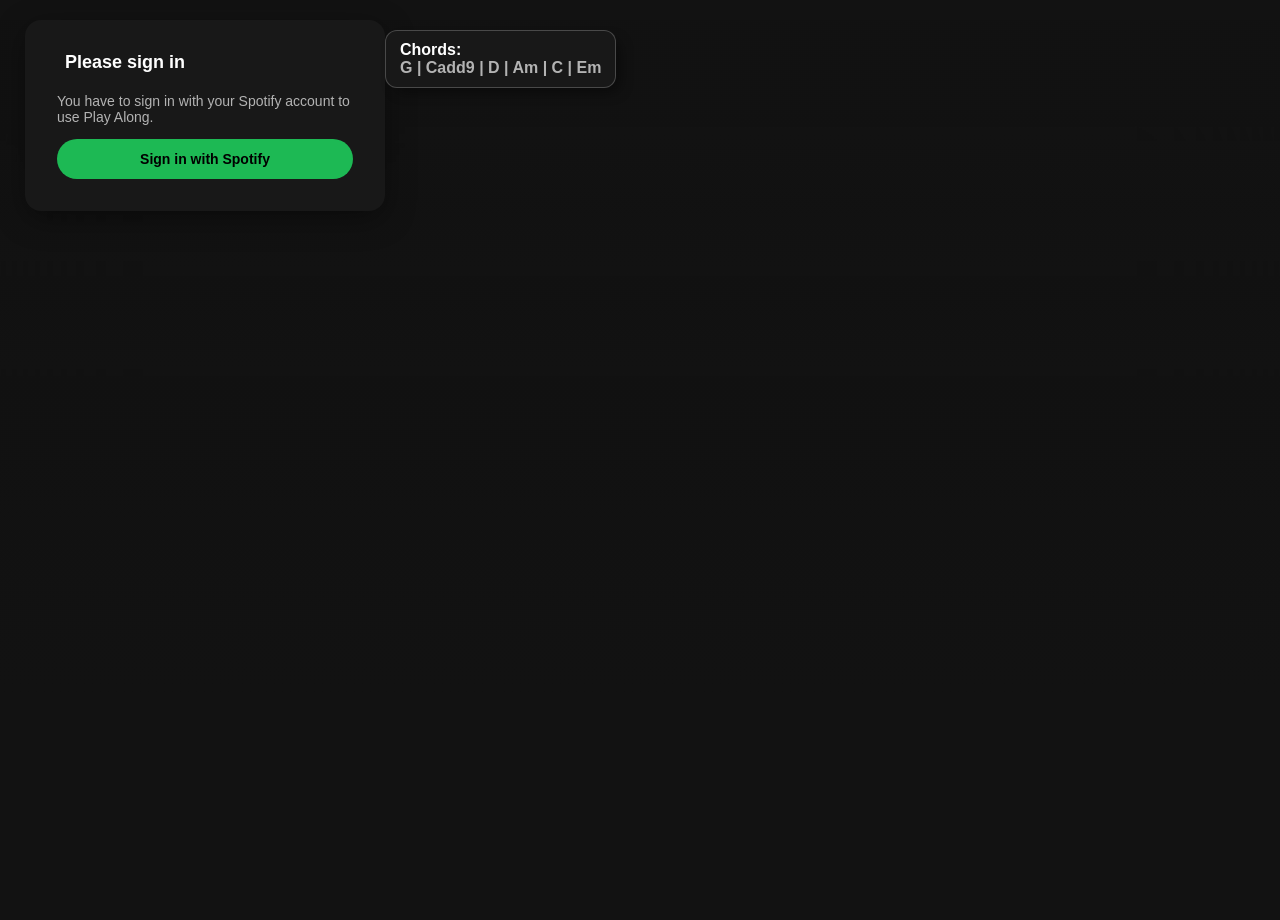
==== index.html @ 78ae7ac8 "Rename play-along.html to index.html" ====
<!DOCTYPE html>
<html lang="de">
<head>
    <meta charset="UTF-8">
    <title>Spotify – Jetzt läuft</title>
    <style>
        :root {
            --spotify-green: #1DB954;
            --bg: #121212;
            --card: #181818;
            --text: #ffffff;
            --text-dim: #b3b3b3;
        }

        * {
            box-sizing: border-box;
        }

        body {
            margin: 0;
            background: var(--bg);
            font-family: -apple-system, BlinkMacSystemFont, "Segoe UI", Roboto, sans-serif;
            color: var(--text);
            background-size: cover;
            background-repeat: no-repeat;
            background-position: center;
        }

        .siteContent {
            min-height: 100vh;
            display: flex;
            align-items: start;
            justify-content: left;
            margin-top: 20px;
            margin-left: 25px;
        }

        .card {
            background: var(--card);
            border-radius: 16px;
            padding: 32px;
            width: 360px;
            box-shadow: 0 8px 30px rgba(0,0,0,0.4);
        }

        h1 {
            font-size: 18px;
            margin: 0 0 20px;
            display: flex;
            align-items: center;
            gap: 8px;
        }

        button {
            background: var(--spotify-green);
            color: #000;
            border: none;
            font-weight: 700;
            padding: 12px 24px;
            border-radius: 999px;
            cursor: pointer;
            font-size: 14px;
            width: 100%;
            transition: ease-in-out 0.2s;
        }

            button:hover {
                filter: brightness(1.08);
            }

        .now-playing {
            display: none;
        }

            .now-playing.active {
                display: block;
            }

        .track-row {
            display: flex;
            gap: 10px;
            align-items: center;
            margin-bottom: 0px;
        }

            .track-row img {
                width: 40px;
                height: 40px;
                border-radius: 6px;
                object-fit: cover;
                background: #333;
            }

        .track-name {
            font-weight: 700;
            font-size: 15px;
            margin: 0 0 2px;
        }

        .track-artist {
            color: var(--text-dim);
            font-size: 13px;
            margin: 0;
        }

        .progress-track {
            background: #404040;
            height: 4px;
            border-radius: 2px;
            overflow: hidden;
            margin-top: 11px;
        }

        .progress-fill {
            background: var(--spotify-green);
            height: 100%;
            width: 0%;
            transition: width 0.9s linear;
        }

        .time-row {
            display: flex;
            font-size: 11px;
            color: var(--text-dim);
        }

        .track-id {
            margin-top: 16px;
            font-size: 11px;
            color: var(--text-dim);
            word-break: break-all;
            border-top: 1px solid #2a2a2a;
            padding-top: 12px;
        }

        .empty-state {
            color: var(--text-dim);
            font-size: 14px;
        }

        .logout-btn {
            background: transparent;
            color: var(--text-dim);
            border: 1px solid #404040;
            font-weight: 600;
            padding: 8px 16px;
            border-radius: 999px;
            cursor: pointer;
            font-size: 12px;
            width: auto;
            margin-top: 0px;
            margin-right: 2px;
            transition: ease-in-out 0.2s;
        }

            .logout-btn:hover {
                color: var(--text);
                border-color: var(--text-dim);
            }

        .playnowBar {
            width: stretch;
            height: 76px;
            background-color: rgba(18, 18, 18, 0.9);
            padding: 10px;
            backdrop-filter: blur(100px);
            border-bottom: solid rgba(220, 220, 220, 0.25) 1px;

            -webkit-box-shadow: 0px 0px 15px 5px rgba(0,0,0,0.4);
            box-shadow: 0px 0px 15px 5px rgba(0,0,0,0.4);
        }

        .flex-content {
            display: flex;
            justify-content: space-between;
            align-items: center;
            width: stretch;
        }

        .background-blur {
            backdrop-filter: blur(80px);
            background: rgba(18, 18, 18, 7.9);
            background: linear-gradient(180deg, rgba(18, 18, 18, 0.9) 0%, rgba(18, 18, 18, 0.9) 10%, rgba(18, 18, 18, 0.85) 20%, rgba(18, 18, 18, 0.95) 40%, rgba(18, 18, 18, 1) 75%);
        }

        .chordBox {
            background-color: var(--card);
            width: stretch;
            margin-top: 10px;
            height: fit-content;
            border: solid rgba(220, 220, 220, 0.25) 1px;
            border-radius: 12px;
            padding: 10px 14px 10px 14px;
            -webkit-box-shadow: 7px 7px 13px -3px rgba(0,0,0,0.45);
            box-shadow: 7px 7px 13px -3px rgba(0,0,0,0.45);
        }

        .ChordBoxTitle {
            width: stretch;
            text-align: center;
        }

        .ChordBoxChorsText {
            font-weight: 300;
            color: var(--text-dim);
        }
    </style>
</head>

<body>
    <div class="background-blur">
        <div id="player-view" class="now-playing">
            <div class="playnowBar">
                <div class="track-row">
                    <img id="album-art" src="" alt="">
                    <div class="flex-content">
                        <div>
                            <p class="track-name" id="track-name">–</p>
                            <p class="track-artist" id="track-artist">–</p>
                        </div>
                        <button class="logout-btn" id="logout-btn">Abmelden</button>
                    </div>
                </div>

                <div class="progress-track">
                    <div class="progress-fill" id="progress-fill"></div>
                </div>
            </div>
        </div>

        <div class="siteContent">
            <div id="login-view">
                <div class="card">
                    <h1><span class="dot"></span> Please sign in</h1>
                    <p class="empty-state">You have to sign in with your Spotify account to use Play Along.</p>
                    <button id="login-btn">Sign in with Spotify</button>
                </div>
            </div>

            <div id="player-view">
                <div class="chordBox">
                    <div ChordBoxTitle>
                        <b>Chords:</b>
                    </div>
                    
                    <div class="ChordBoxChorsText">
                        <b>G | Cadd9 | D | Am | C | Em</b>
                    </div>
                </div>
            </div>
        </div>
    </div>

    <script>
        /* ====== KONFIGURATION – ANPASSEN ====== */
        const CLIENT_ID = "4f8f52747c01479c9f3e1db6ac56aa22";
        const REDIRECT_URI = "https://jomape09.github.io/Play-Along/";
        const SCOPES = "user-read-currently-playing user-read-playback-state";
        /* ======================================= */

        const loginView = document.getElementById("login-view");
        const playerView = document.getElementById("player-view");

        /* --- PKCE Helpers --- */
        function generateRandomString(length) {
            const possible = "ABCDEFGHIJKLMNOPQRSTUVWXYZabcdefghijklmnopqrstuvwxyz0123456789";
            return Array.from(crypto.getRandomValues(new Uint8Array(length)))
                .map((x) => possible[x % possible.length]).join("");
        }

        async function sha256(plain) {
            const data = new TextEncoder().encode(plain);
            return crypto.subtle.digest("SHA-256", data);
        }

        function base64encode(input) {
            return btoa(String.fromCharCode(...new Uint8Array(input)))
                .replace(/=/g, "").replace(/\+/g, "-").replace(/\//g, "_");
        }

        /* --- Login starten --- */
        async function login() {
            const codeVerifier = generateRandomString(64);
            const hashed = await sha256(codeVerifier);
            const codeChallenge = base64encode(hashed);

            localStorage.setItem("sp_code_verifier", codeVerifier);

            const params = new URLSearchParams({
                client_id: CLIENT_ID,
                response_type: "code",
                redirect_uri: REDIRECT_URI,
                scope: SCOPES,
                code_challenge_method: "S256",
                code_challenge: codeChallenge,
            });

            window.location = `https://accounts.spotify.com/authorize?${params.toString()}`;
        }

        /* --- Code gegen Access Token tauschen --- */
        async function exchangeCodeForToken(code) {
            const codeVerifier = localStorage.getItem("sp_code_verifier");

            const params = new URLSearchParams({
                client_id: CLIENT_ID,
                grant_type: "authorization_code",
                code,
                redirect_uri: REDIRECT_URI,
                code_verifier: codeVerifier,
            });

            const res = await fetch("https://accounts.spotify.com/api/token", {
                method: "POST",
                headers: { "Content-Type": "application/x-www-form-urlencoded" },
                body: params,
            });

            if (!res.ok) throw new Error("Token-Austausch fehlgeschlagen");

            const data = await res.json();
            saveTokens(data);
            return data.access_token;
        }

        /* --- Token erneuern --- */
        async function refreshAccessToken() {
            const refreshToken = localStorage.getItem("sp_refresh_token");
            if (!refreshToken) return null;

            const params = new URLSearchParams({
                client_id: CLIENT_ID,
                grant_type: "refresh_token",
                refresh_token: refreshToken,
            });

            const res = await fetch("https://accounts.spotify.com/api/token", {
                method: "POST",
                headers: { "Content-Type": "application/x-www-form-urlencoded" },
                body: params,
            });

            if (!res.ok) return null;
            const data = await res.json();
            saveTokens(data);
            return data.access_token;
        }

        function saveTokens(data) {
            localStorage.setItem("sp_access_token", data.access_token);
            if (data.refresh_token) localStorage.setItem("sp_refresh_token", data.refresh_token);
            localStorage.setItem("sp_expires_at", Date.now() + data.expires_in * 1000);
        }

        async function getValidAccessToken() {
            const expiresAt = Number(localStorage.getItem("sp_expires_at") || 0);
            if (Date.now() > expiresAt - 10000) {
                return await refreshAccessToken();
            }
            return localStorage.getItem("sp_access_token");
        }

        /* --- Currently Playing abrufen --- */
        async function getCurrentlyPlaying() {
            const token = await getValidAccessToken();
            if (!token) return null;

            const res = await fetch("https://api.spotify.com/v1/me/player/currently-playing", {
                headers: { Authorization: `Bearer ${token}` },
            });

            if (res.status === 204 || res.status === 202) return { empty: true };
            if (!res.ok) return null;

            const data = await res.json();
            if (!data || !data.item) return { empty: true };

            return {
                songId: data.item.id,
                name: data.item.name,
                artist: data.item.artists.map((a) => a.name).join(", "),
                albumImage: data.item.album.images[0]?.url || "",
                progressMs: data.progress_ms || 0,
                durationMs: data.item.duration_ms,
                isPlaying: data.is_playing,
            };
        }

        /* --- Anzeige / Fortschritt --- */
        function formatTime(ms) {
            const totalSec = Math.floor(ms / 1000);
            const min = Math.floor(totalSec / 60);
            const sec = String(totalSec % 60).padStart(2, "0");
            return `${min}:${sec}`;
        }

        let localProgress = 0;
        let durationMs = 0;
        let tickTimer = null;

        function renderTrack(track) {
            const body = document.body;

            document.getElementById("track-name").textContent = track.name;
            document.getElementById("track-artist").textContent = track.artist;
            document.getElementById("album-art").src = track.albumImage;
            body.style.backgroundImage = `url('${track.albumImage}')`;
            //document.getElementById("track-id-display").textContent = `Spotify Track ID: ${track.songId}`;
            //document.getElementById("time-total").textContent = formatTime(track.durationMs);

            localProgress = track.progressMs;
            durationMs = track.durationMs;
            updateProgressBar();

            clearInterval(tickTimer);
            if (track.isPlaying) {
                tickTimer = setInterval(() => {
                    localProgress = Math.min(localProgress + 1000, durationMs);
                    updateProgressBar();
                }, 1000);
            }
        }

        function updateProgressBar() {
            const percent = durationMs ? (localProgress / durationMs) * 100 : 0;
            document.getElementById("progress-fill").style.width = `${percent}%`;
            document.getElementById("time-current").textContent = formatTime(localProgress);
        }

        function showEmptyState() {
            clearInterval(tickTimer);
            document.getElementById("track-name").textContent = "Gerade läuft nichts";
            document.getElementById("track-artist").textContent = "";
            document.getElementById("track-id-display").textContent = "";
            document.getElementById("progress-fill").style.width = "0%";
        }

        let pollTimer = null;

        async function pollNowPlaying() {
            const track = await getCurrentlyPlaying();
            if (!track) return; // Token-Problem etc.
            if (track.empty) {
                showEmptyState();
            } else {
                renderTrack(track);
            }
        }

        /* --- Logout --- */
        function logout() {
            clearInterval(tickTimer);
            clearInterval(pollTimer);
            localStorage.removeItem("sp_access_token");
            localStorage.removeItem("sp_refresh_token");
            localStorage.removeItem("sp_expires_at");
            localStorage.removeItem("sp_code_verifier");

            playerView.classList.remove("active");
            loginView.style.display = "block";

            // Anzeige zurücksetzen
            document.getElementById("track-name").textContent = "–";
            document.getElementById("track-artist").textContent = "–";
            document.getElementById("album-art").src = "";
            document.getElementById("track-id-display").textContent = "";
            document.getElementById("progress-fill").style.width = "0%";
            document.getElementById("time-current").textContent = "0:00";
            document.getElementById("time-total").textContent = "0:00";
        }

        /* --- Init --- */
        async function init() {
            const urlParams = new URLSearchParams(window.location.search);
            const code = urlParams.get("code");

            if (code) {
                // Callback von Spotify: Code gegen Token tauschen
                await exchangeCodeForToken(code);
                window.history.replaceState({}, document.title, REDIRECT_URI);
            }

            const token = localStorage.getItem("sp_access_token");
            if (token) {
                loginView.style.display = "none";
                playerView.classList.add("active");
                pollNowPlaying();
                pollTimer = setInterval(pollNowPlaying, 3000); // alle 3s neu synchronisieren
            }
        }

        document.getElementById("login-btn").addEventListener("click", login);
        document.getElementById("logout-btn").addEventListener("click", logout);
        init();
    </script>

</body>
</html>
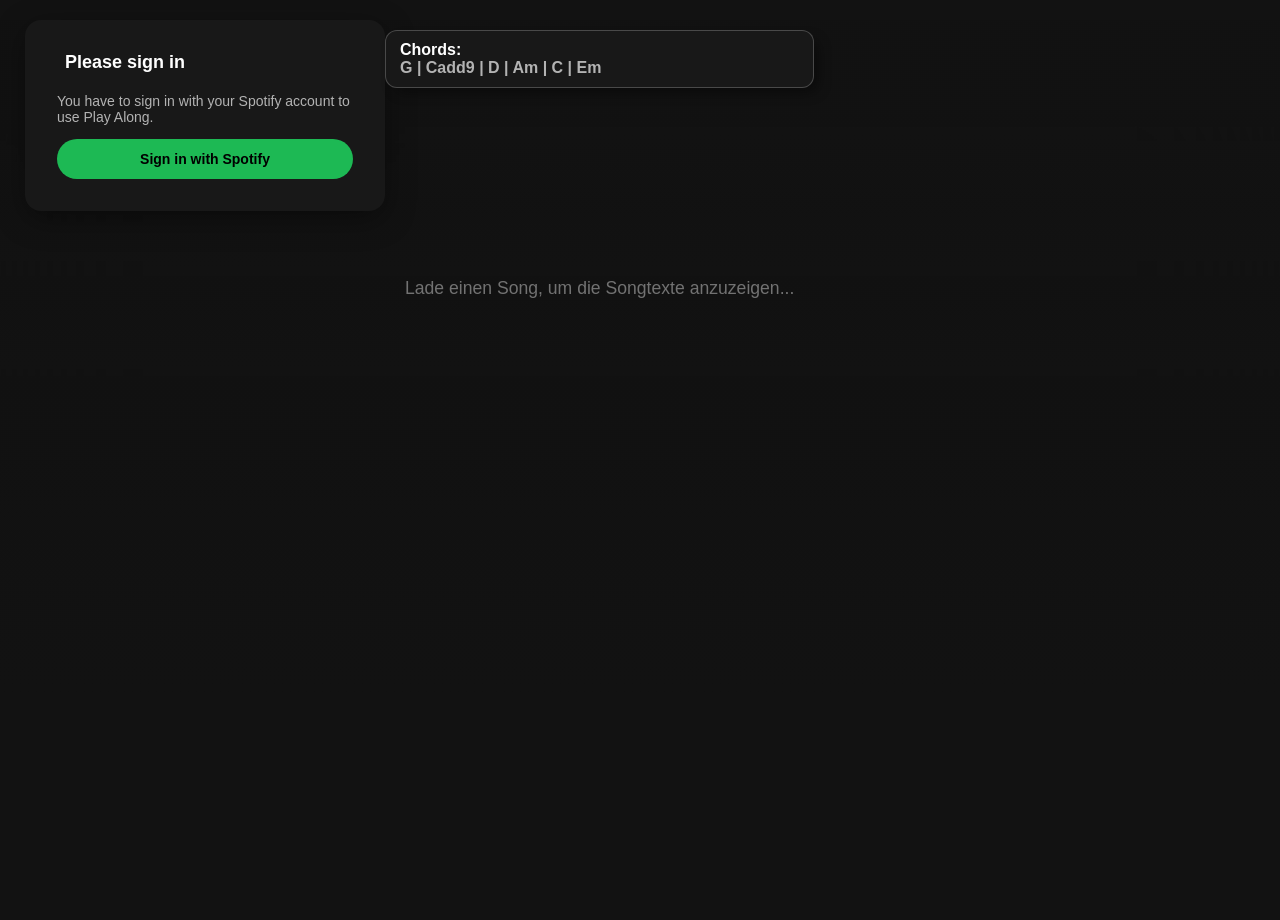
==== commit 2abfaf2f: "Update index.html" ====
--- a/index.html
+++ b/index.html
@@ -2,7 +2,7 @@
 <html lang="de">
 <head>
     <meta charset="UTF-8">
-    <title>Spotify – Jetzt läuft</title>
+    <title>Play Along</title>
     <style>
         :root {
             --spotify-green: #1DB954;
@@ -204,6 +204,47 @@
             font-weight: 300;
             color: var(--text-dim);
         }
+
+        .lyrics-component {
+            width: 100%;
+            max-width: 600px;
+            height: 400px;
+            overflow-y: auto;
+            padding: 40px 20px;
+            border-radius: 12px;
+            box-sizing: border-box;
+            scroll-behavior: smooth;
+            text-align: center;
+            mask-image: linear-gradient(to bottom, transparent 0%, white 20%, white 80%, transparent 100%);
+            -webkit-mask-image: linear-gradient(to bottom, transparent 0%, white 20%, white 80%, transparent 100%);
+        }
+
+        .lyric-line {
+            padding: 12px 0;
+            font-size: 1.2rem;
+            color: #727272;
+            font-weight: bold;
+            transition: all 0.3s cubic-bezier(0.4, 0, 0.2, 1);
+            transform: scale(0.95);
+            opacity: 0.6;
+        }
+
+            .lyric-line.active {
+                color: #ffffff;
+                font-size: 1.7rem;
+                opacity: 1;
+                transform: scale(1.05);
+            }
+
+        .lyrics-placeholder {
+            color: #727272;
+            padding-top: 150px;
+            font-size: 1.1rem;
+        }
+
+        .lyrics-component::-webkit-scrollbar {
+            width: 0px;
+        }
     </style>
 </head>
 
@@ -215,10 +256,10 @@
                     <img id="album-art" src="" alt="">
                     <div class="flex-content">
                         <div>
-                            <p class="track-name" id="track-name">–</p>
-                            <p class="track-artist" id="track-artist">–</p>
+                            <p class="track-name" id="track-name">�</p>
+                            <p class="track-artist" id="track-artist">�</p>
                         </div>
-                        <button class="logout-btn" id="logout-btn">Abmelden</button>
+                        <button class="logout-btn" id="logout-btn">Sign out</button>
                     </div>
                 </div>
 
@@ -242,17 +283,21 @@
                     <div ChordBoxTitle>
                         <b>Chords:</b>
                     </div>
-                    
+
                     <div class="ChordBoxChorsText">
                         <b>G | Cadd9 | D | Am | C | Em</b>
                     </div>
                 </div>
+
+                <div class="lyrics-component" id="lyricsBox">
+                    <div class="lyrics-placeholder">Lade einen Song, um die Songtexte anzuzeigen...</div>
+                </div>
             </div>
         </div>
     </div>
 
     <script>
-        /* ====== KONFIGURATION – ANPASSEN ====== */
+        /* ====== KONFIGURATION � ANPASSEN ====== */
         const CLIENT_ID = "4f8f52747c01479c9f3e1db6ac56aa22";
         const REDIRECT_URI = "https://jomape09.github.io/Play-Along/";
         const SCOPES = "user-read-currently-playing user-read-playback-state";
@@ -405,12 +450,14 @@
             document.getElementById("track-artist").textContent = track.artist;
             document.getElementById("album-art").src = track.albumImage;
             body.style.backgroundImage = `url('${track.albumImage}')`;
+            loadLyricsBySpotifyId(track.songId);
             //document.getElementById("track-id-display").textContent = `Spotify Track ID: ${track.songId}`;
             //document.getElementById("time-total").textContent = formatTime(track.durationMs);
 
             localProgress = track.progressMs;
             durationMs = track.durationMs;
             updateProgressBar();
+            syncLyricsToTime(track.durationMs / 1000);
 
             clearInterval(tickTimer);
             if (track.isPlaying) {
@@ -429,7 +476,7 @@
 
         function showEmptyState() {
             clearInterval(tickTimer);
-            document.getElementById("track-name").textContent = "Gerade läuft nichts";
+            document.getElementById("track-name").textContent = "Nothing is running right now...";
             document.getElementById("track-artist").textContent = "";
             document.getElementById("track-id-display").textContent = "";
             document.getElementById("progress-fill").style.width = "0%";
@@ -459,9 +506,9 @@
             playerView.classList.remove("active");
             loginView.style.display = "block";
 
-            // Anzeige zurücksetzen
-            document.getElementById("track-name").textContent = "–";
-            document.getElementById("track-artist").textContent = "–";
+            // Anzeige zur�cksetzen
+            document.getElementById("track-name").textContent = "�";
+            document.getElementById("track-artist").textContent = "�";
             document.getElementById("album-art").src = "";
             document.getElementById("track-id-display").textContent = "";
             document.getElementById("progress-fill").style.width = "0%";
@@ -494,5 +541,123 @@
         init();
     </script>
 
+    <script>
+        let parsedLyricLines = [];
+
+        async function loadLyricsBySpotifyId(spotifyTrackId) {
+            const lyricsBox = document.getElementById('lyricsBox');
+            if (!spotifyTrackId) return;
+
+            // Zurücksetzen und Ladezustand anzeigen
+            parsedLyricLines = [];
+            lyricsBox.innerHTML = '<div class="lyrics-placeholder">Lade Songtext...</div>';
+
+            // LRCLIB verlangt oft eine Identifikation im Header, um "Failed to fetch" zu verhindern
+            const requestOptions = {
+                method: 'GET',
+                headers: {
+                    'X-User-Agent': 'SyncedLyricsWebComponent/1.0 (Contact: mail@example.com)'
+                }
+            };
+
+            try {
+                // API-Abfrage starten
+                const response = await fetch(`https://lrclib.net{spotifyTrackId}`, requestOptions);
+
+                if (response.status === 404) {
+                    throw new Error('Für diese Spotify-ID wurden keine Lyrics in der Datenbank gefunden.');
+                }
+
+                if (!response.ok) {
+                    throw new Error(`Server-Fehler: Status ${response.status}`);
+                }
+
+                const data = await response.json();
+
+                if (data.syncedLyrics) {
+                    // LRC-Format parsen
+                    parsedLyricLines = parseLrcFormat(data.syncedLyrics);
+
+                    // HTML-Elemente generieren
+                    lyricsBox.innerHTML = '';
+                    parsedLyricLines.forEach((line, index) => {
+                        const lineDiv = document.createElement('div');
+                        lineDiv.className = 'lyric-line';
+                        lineDiv.id = `lyric-line-${index}`;
+                        lineDiv.innerText = line.text || "🎵";
+                        lyricsBox.appendChild(lineDiv);
+                    });
+                } else {
+                    lyricsBox.innerHTML = '<div class="lyrics-placeholder">Für diesen Song existieren nur un-synchronisierte Texte.</div>';
+                }
+            } catch (error) {
+                // Detaillierte Fehlerausgabe für dich im Browser
+                console.error("API Fehler:", error);
+
+                if (error.message.includes('Failed to fetch')) {
+                    lyricsBox.innerHTML = `
+                <div class="lyrics-placeholder" style="color: #ff9900; padding: 20px;">
+                    <strong>Netzwerk-Blockade (Failed to fetch)</strong><br><br>
+                    <small>Falls du die HTML-Datei lokal per Doppelklick geöffnet hast, blockiert dein Browser den Request.</small><br><br>
+                    <span style="font-size:0.9rem; color:#aaa;">Lösung: Nutze eine Live-Server-Extension (z.B. in VS Code) oder lade die Datei auf einen Server hoch.</span>
+                </div>`;
+                } else {
+                    lyricsBox.innerHTML = `<div class="lyrics-placeholder" style="color: #ff4444;">${error.message}</div>`;
+                }
+            }
+        }
+
+        function syncLyricsToTime(currentSeconds) {
+            if (parsedLyricLines.length === 0) return;
+
+            let activeIndex = -1;
+
+            for (let i = 0; i < parsedLyricLines.length; i++) {
+                if (currentSeconds >= parsedLyricLines[i].time) {
+                    activeIndex = i;
+                } else {
+                    break;
+                }
+            }
+
+            const allLines = document.querySelectorAll('.lyric-line');
+            allLines.forEach(line => line.classList.remove('active'));
+
+            if (activeIndex !== -1) {
+                const activeLine = document.getElementById(`lyric-line-${activeIndex}`);
+                if (activeLine) {
+                    activeLine.classList.add('active');
+
+                    const lyricsBox = document.getElementById('lyricsBox');
+                    lyricsBox.scrollTop = activeLine.offsetTop - lyricsBox.offsetTop - (lyricsBox.clientHeight / 2) + (activeLine.clientHeight / 2);
+                }
+            }
+        }
+
+        // Interne Hilfsfunktion zum Parsen der Zeitstempel
+        function parseLrcFormat(lrcText) {
+            const lines = lrcText.split('\n');
+            const timeRegex = /\[(\d+):(\d+)\.(\d+)\]/;
+            const result = [];
+
+            lines.forEach(line => {
+                const match = timeRegex.exec(line);
+                if (match) {
+                    const minutes = parseInt(match[1]);
+                    const seconds = parseInt(match[2]);
+                    const milliseconds = parseInt(match[3]);
+
+                    const totalSeconds = (minutes * 60) + seconds + (milliseconds / 100);
+                    const text = line.replace(timeRegex, '').trim();
+
+                    if (text || result.length > 0) {
+                        result.push({ time: totalSeconds, text: text });
+                    }
+                }
+            });
+            return result;
+        }
+    </script>
+
 </body>
 </html>
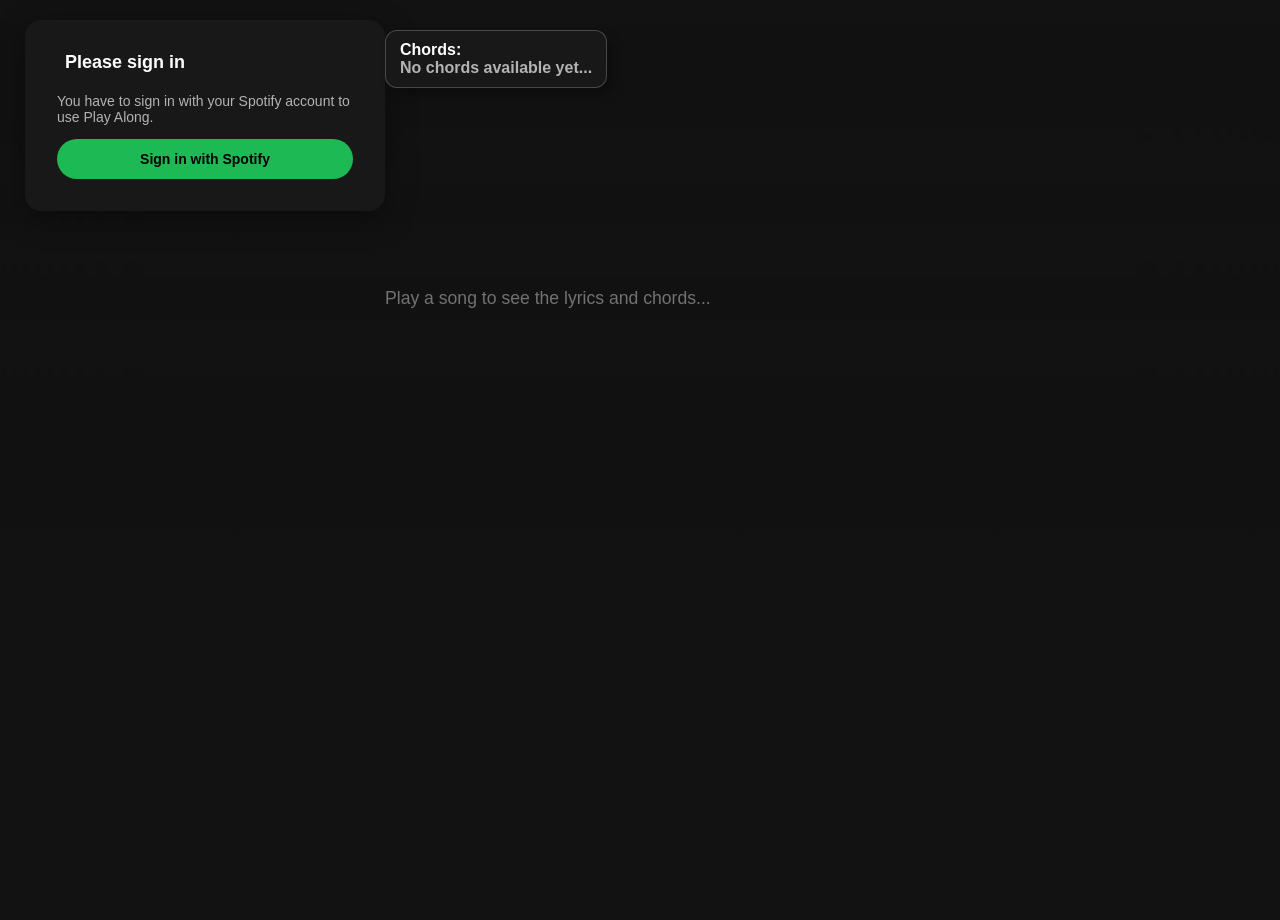
==== commit 5819b8d4: "Update index.html Showing lyrics now, Design changes" ====
--- a/index.html
+++ b/index.html
@@ -25,6 +25,10 @@
             background-repeat: no-repeat;
             background-position: center;
         }
+
+            body::-webkit-scrollbar {
+                width: 0px;
+            }
 
         .siteContent {
             min-height: 100vh;
@@ -185,7 +189,7 @@
 
         .chordBox {
             background-color: var(--card);
-            width: stretch;
+            width: fit-content;
             margin-top: 10px;
             height: fit-content;
             border: solid rgba(220, 220, 220, 0.25) 1px;
@@ -206,34 +210,35 @@
         }
 
         .lyrics-component {
-            width: 100%;
-            max-width: 600px;
-            height: 400px;
+            width: stretch;
+            height: 500px;
             overflow-y: auto;
-            padding: 40px 20px;
+            padding: 50px 50px 240px 0px;
             border-radius: 12px;
             box-sizing: border-box;
             scroll-behavior: smooth;
-            text-align: center;
+            transition: 1s;
+            text-align: left;
             mask-image: linear-gradient(to bottom, transparent 0%, white 20%, white 80%, transparent 100%);
             -webkit-mask-image: linear-gradient(to bottom, transparent 0%, white 20%, white 80%, transparent 100%);
         }
 
         .lyric-line {
-            padding: 12px 0;
-            font-size: 1.2rem;
+            padding-top: 16px;
+            text-align: left;
+            font-size: 20px;
             color: #727272;
             font-weight: bold;
-            transition: all 0.3s cubic-bezier(0.4, 0, 0.2, 1);
+            transition: all 0.5s ease-in-out;
             transform: scale(0.95);
             opacity: 0.6;
+            margin: 0px;
         }
 
             .lyric-line.active {
                 color: #ffffff;
-                font-size: 1.7rem;
+                font-size: 26px;
                 opacity: 1;
-                transform: scale(1.05);
             }
 
         .lyrics-placeholder {
@@ -285,12 +290,12 @@
                     </div>
 
                     <div class="ChordBoxChorsText">
-                        <b>G | Cadd9 | D | Am | C | Em</b>
+                        <b>No chords available yet...</b>
                     </div>
                 </div>
 
                 <div class="lyrics-component" id="lyricsBox">
-                    <div class="lyrics-placeholder">Lade einen Song, um die Songtexte anzuzeigen...</div>
+                    <div class="lyrics-placeholder">Play a song to see the lyrics and chords...</div>
                 </div>
             </div>
         </div>
@@ -442,36 +447,42 @@
         let localProgress = 0;
         let durationMs = 0;
         let tickTimer = null;
+        let lastSong = "";
 
         function renderTrack(track) {
             const body = document.body;
-
+            
             document.getElementById("track-name").textContent = track.name;
             document.getElementById("track-artist").textContent = track.artist;
             document.getElementById("album-art").src = track.albumImage;
             body.style.backgroundImage = `url('${track.albumImage}')`;
-            loadLyricsBySpotifyId(track.songId);
             //document.getElementById("track-id-display").textContent = `Spotify Track ID: ${track.songId}`;
-            //document.getElementById("time-total").textContent = formatTime(track.durationMs);
+            
+            if (lastSong != track.songId) {
+                loadLyrics(track.name, track.artist, track.album, track.duration_ms / 1000);
+            }
+
+            lastSong = track.songId;
 
             localProgress = track.progressMs;
             durationMs = track.durationMs;
             updateProgressBar();
-            syncLyricsToTime(track.durationMs / 1000);
-
+            
             clearInterval(tickTimer);
             if (track.isPlaying) {
                 tickTimer = setInterval(() => {
-                    localProgress = Math.min(localProgress + 1000, durationMs);
+                    localProgress = Math.min(localProgress + 50, durationMs);
+                    
                     updateProgressBar();
-                }, 1000);
+                }, 50);
             }
         }
 
         function updateProgressBar() {
             const percent = durationMs ? (localProgress / durationMs) * 100 : 0;
             document.getElementById("progress-fill").style.width = `${percent}%`;
-            document.getElementById("time-current").textContent = formatTime(localProgress);
+            //document.getElementById("time-current").textContent = formatTime(localProgress);
+            updateLyricsTime(localProgress / 1000);
         }
 
         function showEmptyState() {
@@ -542,120 +553,136 @@
     </script>
 
     <script>
-        let parsedLyricLines = [];
-
-        async function loadLyricsBySpotifyId(spotifyTrackId) {
+        // Aktueller Zustand der geladenen Lyrics
+        let currentLyrics = []; // Array aus { time: Sekunden, text: string }
+        let activeLine = -1;
+
+        /**
+         * Lädt synchronisierte Lyrics von lrclib.net und rendert sie in #lyricsBox
+         * @param {string} trackName
+         * @param {string} artistName
+         * @param {string} albumName - optional, verbessert die Trefferquote
+         * @param {number} duration - optional, in Sekunden (verbessert die Trefferquote)
+         */
+        async function loadLyrics(trackName, artistName, albumName = '', duration = null) {
             const lyricsBox = document.getElementById('lyricsBox');
-            if (!spotifyTrackId) return;
-
-            // Zurücksetzen und Ladezustand anzeigen
-            parsedLyricLines = [];
-            lyricsBox.innerHTML = '<div class="lyrics-placeholder">Lade Songtext...</div>';
-
-            // LRCLIB verlangt oft eine Identifikation im Header, um "Failed to fetch" zu verhindern
-            const requestOptions = {
-                method: 'GET',
-                headers: {
-                    'X-User-Agent': 'SyncedLyricsWebComponent/1.0 (Contact: mail@example.com)'
+            lyricsBox.innerHTML = '<div class="lyrics-placeholder">Loading lyrics...</div>';
+            currentLyrics = [];
+            activeLine = -1;
+
+            try {
+                const params = new URLSearchParams({
+                    track_name: trackName,
+                    artist_name: artistName
+                });
+                if (albumName) params.append('album_name', albumName);
+                if (duration) params.append('duration', Math.round(duration));
+
+                const response = await fetch(`https://lrclib.net/api/get?${params.toString()}`);
+
+                if (!response.ok) {
+                    throw new Error(`API-Fehler: ${response.status}`);
                 }
-            };
-
-            try {
-                // API-Abfrage starten
-                const response = await fetch(`https://lrclib.net{spotifyTrackId}`, requestOptions);
-
-                if (response.status === 404) {
-                    throw new Error('Für diese Spotify-ID wurden keine Lyrics in der Datenbank gefunden.');
+
+                const data = await response.json();
+
+                if (!data.syncedLyrics) {
+                    lyricsBox.innerHTML = '<div class="lyrics-placeholder">No lyrics found...</div>';
+                    return;
                 }
 
-                if (!response.ok) {
-                    throw new Error(`Server-Fehler: Status ${response.status}`);
-                }
-
-                const data = await response.json();
-
-                if (data.syncedLyrics) {
-                    // LRC-Format parsen
-                    parsedLyricLines = parseLrcFormat(data.syncedLyrics);
-
-                    // HTML-Elemente generieren
-                    lyricsBox.innerHTML = '';
-                    parsedLyricLines.forEach((line, index) => {
-                        const lineDiv = document.createElement('div');
-                        lineDiv.className = 'lyric-line';
-                        lineDiv.id = `lyric-line-${index}`;
-                        lineDiv.innerText = line.text || "🎵";
-                        lyricsBox.appendChild(lineDiv);
-                    });
-                } else {
-                    lyricsBox.innerHTML = '<div class="lyrics-placeholder">Für diesen Song existieren nur un-synchronisierte Texte.</div>';
-                }
-            } catch (error) {
-                // Detaillierte Fehlerausgabe für dich im Browser
-                console.error("API Fehler:", error);
-
-                if (error.message.includes('Failed to fetch')) {
-                    lyricsBox.innerHTML = `
-                <div class="lyrics-placeholder" style="color: #ff9900; padding: 20px;">
-                    <strong>Netzwerk-Blockade (Failed to fetch)</strong><br><br>
-                    <small>Falls du die HTML-Datei lokal per Doppelklick geöffnet hast, blockiert dein Browser den Request.</small><br><br>
-                    <span style="font-size:0.9rem; color:#aaa;">Lösung: Nutze eine Live-Server-Extension (z.B. in VS Code) oder lade die Datei auf einen Server hoch.</span>
-                </div>`;
-                } else {
-                    lyricsBox.innerHTML = `<div class="lyrics-placeholder" style="color: #ff4444;">${error.message}</div>`;
-                }
-            }
-        }
-
-        function syncLyricsToTime(currentSeconds) {
-            if (parsedLyricLines.length === 0) return;
-
-            let activeIndex = -1;
-
-            for (let i = 0; i < parsedLyricLines.length; i++) {
-                if (currentSeconds >= parsedLyricLines[i].time) {
-                    activeIndex = i;
+                currentLyrics = parseLRC(data.syncedLyrics);
+                renderLyrics();
+
+            } catch (err) {
+                console.error('Fehler beim Laden der Lyrics:', err);
+                lyricsBox.innerHTML = '<div class="lyrics-placeholder">Error corrupted while loading lyrics....</div>';
+            }
+        }
+
+        /**
+         * Parst LRC-Format-Text in ein Array aus { time, text }
+         */
+        function parseLRC(lrcText) {
+            const lines = lrcText.split('\n');
+            const timeRegex = /\[(\d{2}):(\d{2})\.(\d{2,3})\]/;
+            const result = [];
+
+            for (const line of lines) {
+                const match = line.match(timeRegex);
+                if (!match) continue;
+
+                const minutes = parseInt(match[1], 10);
+                const seconds = parseInt(match[2], 10);
+                const millis = parseInt(match[3].padEnd(3, '0'), 10);
+                const time = minutes * 60 + seconds + millis / 1000;
+
+                const text = line.replace(timeRegex, '').trim();
+                result.push({ time, text: text || '♪' });
+            }
+
+            return result.sort((a, b) => a.time - b.time);
+        }
+
+        /**
+         * Rendert alle geladenen Lyrics-Zeilen in die Lyrics-Box
+         */
+        function renderLyrics() {
+            const lyricsBox = document.getElementById('lyricsBox');
+
+            if (currentLyrics.length === 0) {
+                lyricsBox.innerHTML = '<div class="lyrics-placeholder">No lyrics available...</div>';
+                return;
+            }
+
+            lyricsBox.innerHTML = currentLyrics
+                .map((line, index) => `<div class="lyric-line" data-index="${index}">${escapeHtml(line.text)}</div>`)
+                .join('');
+        }
+
+        /**
+         * Aktualisiert die Anzeige basierend auf der aktuellen Wiedergabezeit
+         * @param {number} currentTimeSeconds - aktuelle Position im Song, in Sekunden
+         */
+        function updateLyricsTime(currentTimeSeconds) {
+            if (currentLyrics.length === 0) return;
+
+            // Finde die letzte Zeile, deren Zeitstempel <= aktueller Zeit ist
+            let newActiveLine = -1;
+            for (let i = 0; i < currentLyrics.length; i++) {
+                if (currentLyrics[i].time <= currentTimeSeconds) {
+                    newActiveLine = i;
                 } else {
                     break;
                 }
             }
 
-            const allLines = document.querySelectorAll('.lyric-line');
-            allLines.forEach(line => line.classList.remove('active'));
-
-            if (activeIndex !== -1) {
-                const activeLine = document.getElementById(`lyric-line-${activeIndex}`);
-                if (activeLine) {
-                    activeLine.classList.add('active');
-
-                    const lyricsBox = document.getElementById('lyricsBox');
-                    lyricsBox.scrollTop = activeLine.offsetTop - lyricsBox.offsetTop - (lyricsBox.clientHeight / 2) + (activeLine.clientHeight / 2);
-                }
-            }
-        }
-
-        // Interne Hilfsfunktion zum Parsen der Zeitstempel
-        function parseLrcFormat(lrcText) {
-            const lines = lrcText.split('\n');
-            const timeRegex = /\[(\d+):(\d+)\.(\d+)\]/;
-            const result = [];
-
-            lines.forEach(line => {
-                const match = timeRegex.exec(line);
-                if (match) {
-                    const minutes = parseInt(match[1]);
-                    const seconds = parseInt(match[2]);
-                    const milliseconds = parseInt(match[3]);
-
-                    const totalSeconds = (minutes * 60) + seconds + (milliseconds / 100);
-                    const text = line.replace(timeRegex, '').trim();
-
-                    if (text || result.length > 0) {
-                        result.push({ time: totalSeconds, text: text });
-                    }
-                }
-            });
-            return result;
+            if (newActiveLine === activeLine) return; // keine Änderung nötig
+
+            const lyricsBox = document.getElementById('lyricsBox');
+            const lines = lyricsBox.querySelectorAll('.lyric-line');
+
+            // alte aktive Zeile deaktivieren
+            if (activeLine >= 0 && lines[activeLine]) {
+                lines[activeLine].classList.remove('active');
+            }
+
+            // neue aktive Zeile aktivieren
+            if (newActiveLine >= 0 && lines[newActiveLine]) {
+                lines[newActiveLine].classList.add('active');
+                lines[newActiveLine].scrollIntoView({ behavior: 'smooth', block: 'center' });
+            }
+
+            activeLine = newActiveLine;
+        }
+
+        /**
+         * Escaped HTML-Sonderzeichen, um XSS aus Lyrics-Text zu verhindern
+         */
+        function escapeHtml(str) {
+            const div = document.createElement('div');
+            div.textContent = str;
+            return div.innerHTML;
         }
     </script>
 
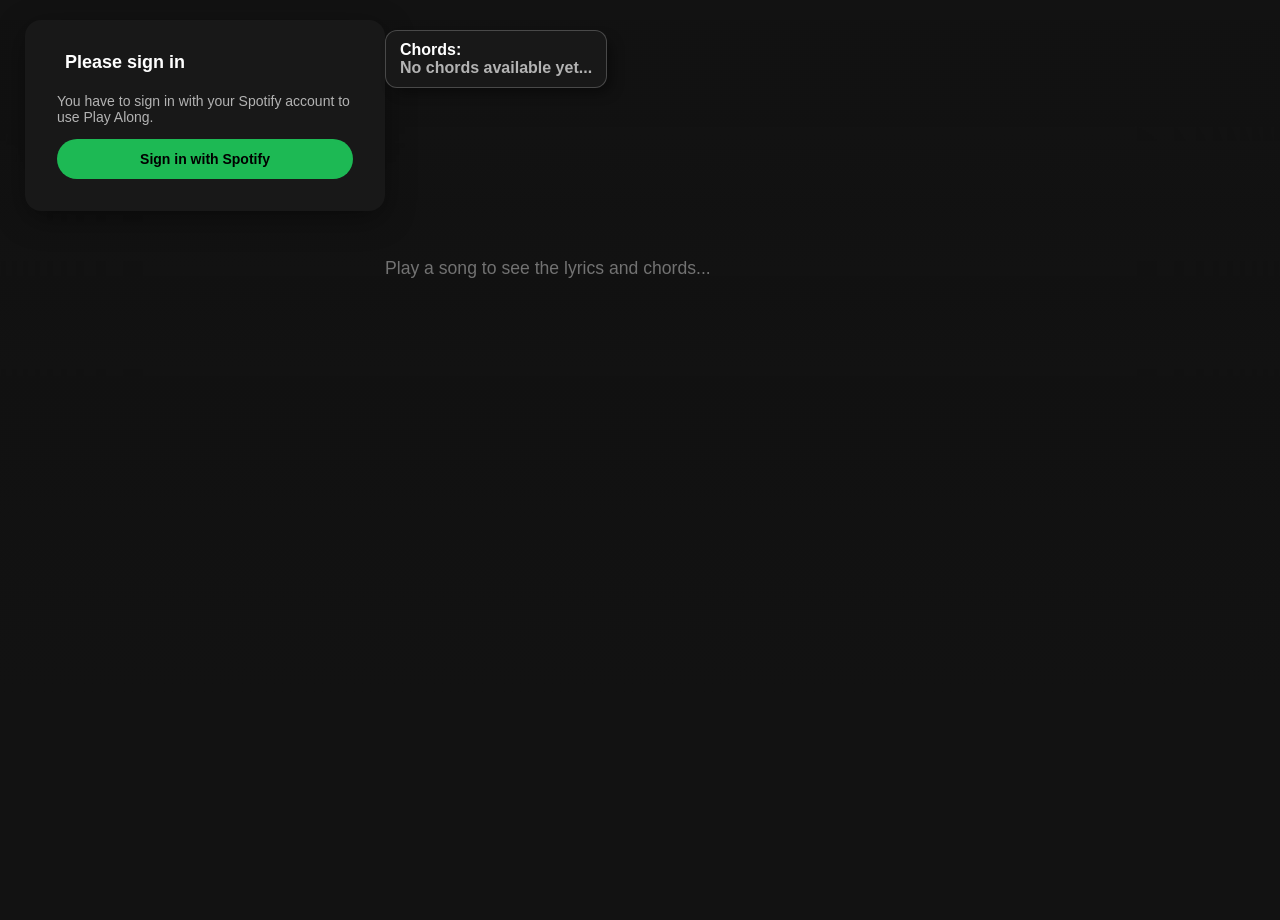
==== commit 6a0595c5: "Update index.html Design changes" ====
--- a/index.html
+++ b/index.html
@@ -213,7 +213,7 @@
             width: stretch;
             height: 500px;
             overflow-y: auto;
-            padding: 50px 50px 240px 0px;
+            padding: 20px 50px 240px 0px;
             border-radius: 12px;
             box-sizing: border-box;
             scroll-behavior: smooth;
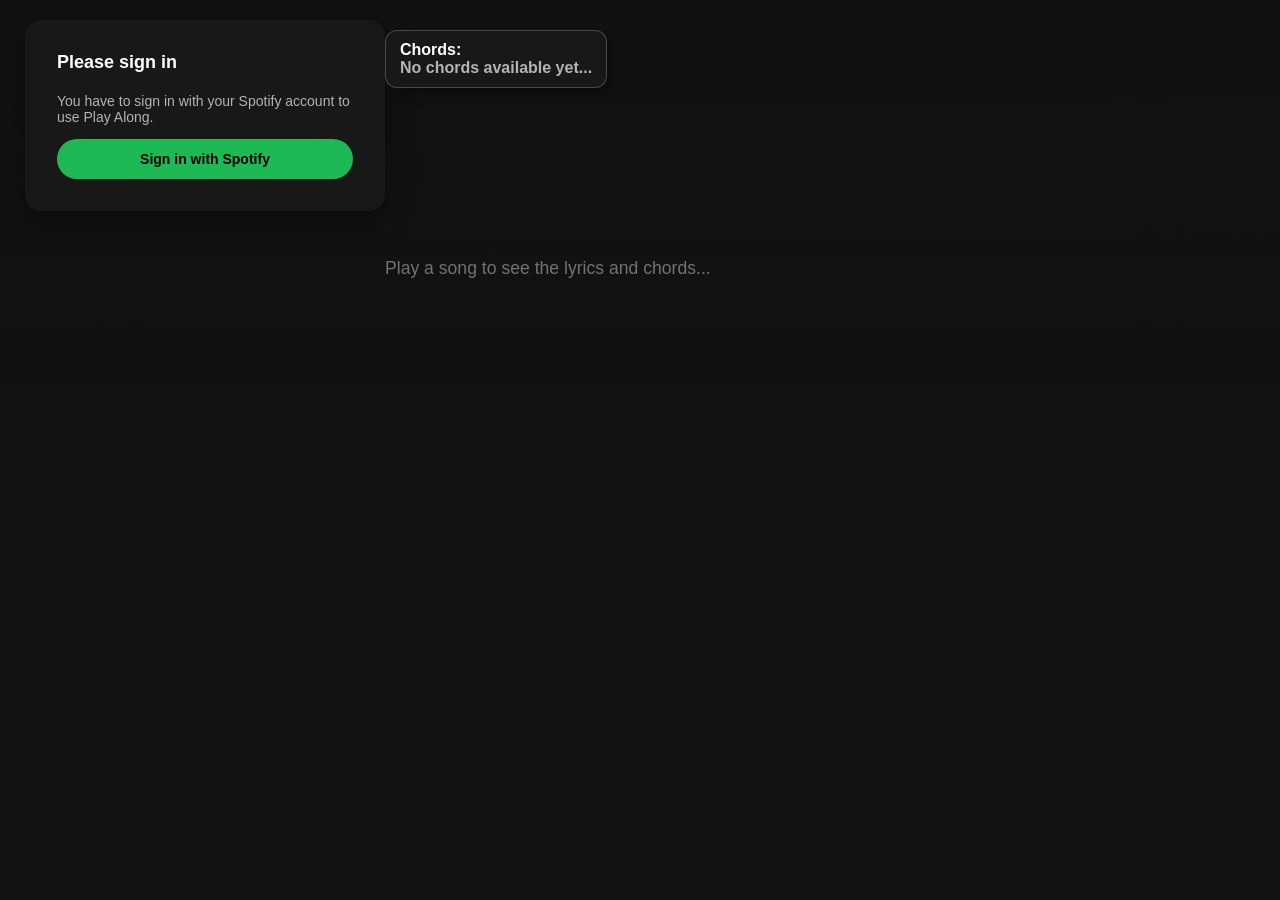
==== commit 064f8f90: "Update index.html Added responsive css" ====
--- a/index.html
+++ b/index.html
@@ -2,255 +2,11 @@
 <html lang="de">
 <head>
     <meta charset="UTF-8">
+    <meta name="viewport" content="width=device-width, initial-scale=1.0">
+
     <title>Play Along</title>
-    <style>
-        :root {
-            --spotify-green: #1DB954;
-            --bg: #121212;
-            --card: #181818;
-            --text: #ffffff;
-            --text-dim: #b3b3b3;
-        }
 
-        * {
-            box-sizing: border-box;
-        }
-
-        body {
-            margin: 0;
-            background: var(--bg);
-            font-family: -apple-system, BlinkMacSystemFont, "Segoe UI", Roboto, sans-serif;
-            color: var(--text);
-            background-size: cover;
-            background-repeat: no-repeat;
-            background-position: center;
-        }
-
-            body::-webkit-scrollbar {
-                width: 0px;
-            }
-
-        .siteContent {
-            min-height: 100vh;
-            display: flex;
-            align-items: start;
-            justify-content: left;
-            margin-top: 20px;
-            margin-left: 25px;
-        }
-
-        .card {
-            background: var(--card);
-            border-radius: 16px;
-            padding: 32px;
-            width: 360px;
-            box-shadow: 0 8px 30px rgba(0,0,0,0.4);
-        }
-
-        h1 {
-            font-size: 18px;
-            margin: 0 0 20px;
-            display: flex;
-            align-items: center;
-            gap: 8px;
-        }
-
-        button {
-            background: var(--spotify-green);
-            color: #000;
-            border: none;
-            font-weight: 700;
-            padding: 12px 24px;
-            border-radius: 999px;
-            cursor: pointer;
-            font-size: 14px;
-            width: 100%;
-            transition: ease-in-out 0.2s;
-        }
-
-            button:hover {
-                filter: brightness(1.08);
-            }
-
-        .now-playing {
-            display: none;
-        }
-
-            .now-playing.active {
-                display: block;
-            }
-
-        .track-row {
-            display: flex;
-            gap: 10px;
-            align-items: center;
-            margin-bottom: 0px;
-        }
-
-            .track-row img {
-                width: 40px;
-                height: 40px;
-                border-radius: 6px;
-                object-fit: cover;
-                background: #333;
-            }
-
-        .track-name {
-            font-weight: 700;
-            font-size: 15px;
-            margin: 0 0 2px;
-        }
-
-        .track-artist {
-            color: var(--text-dim);
-            font-size: 13px;
-            margin: 0;
-        }
-
-        .progress-track {
-            background: #404040;
-            height: 4px;
-            border-radius: 2px;
-            overflow: hidden;
-            margin-top: 11px;
-        }
-
-        .progress-fill {
-            background: var(--spotify-green);
-            height: 100%;
-            width: 0%;
-            transition: width 0.9s linear;
-        }
-
-        .time-row {
-            display: flex;
-            font-size: 11px;
-            color: var(--text-dim);
-        }
-
-        .track-id {
-            margin-top: 16px;
-            font-size: 11px;
-            color: var(--text-dim);
-            word-break: break-all;
-            border-top: 1px solid #2a2a2a;
-            padding-top: 12px;
-        }
-
-        .empty-state {
-            color: var(--text-dim);
-            font-size: 14px;
-        }
-
-        .logout-btn {
-            background: transparent;
-            color: var(--text-dim);
-            border: 1px solid #404040;
-            font-weight: 600;
-            padding: 8px 16px;
-            border-radius: 999px;
-            cursor: pointer;
-            font-size: 12px;
-            width: auto;
-            margin-top: 0px;
-            margin-right: 2px;
-            transition: ease-in-out 0.2s;
-        }
-
-            .logout-btn:hover {
-                color: var(--text);
-                border-color: var(--text-dim);
-            }
-
-        .playnowBar {
-            width: stretch;
-            height: 76px;
-            background-color: rgba(18, 18, 18, 0.9);
-            padding: 10px;
-            backdrop-filter: blur(100px);
-            border-bottom: solid rgba(220, 220, 220, 0.25) 1px;
-
-            -webkit-box-shadow: 0px 0px 15px 5px rgba(0,0,0,0.4);
-            box-shadow: 0px 0px 15px 5px rgba(0,0,0,0.4);
-        }
-
-        .flex-content {
-            display: flex;
-            justify-content: space-between;
-            align-items: center;
-            width: stretch;
-        }
-
-        .background-blur {
-            backdrop-filter: blur(80px);
-            background: rgba(18, 18, 18, 7.9);
-            background: linear-gradient(180deg, rgba(18, 18, 18, 0.9) 0%, rgba(18, 18, 18, 0.9) 10%, rgba(18, 18, 18, 0.85) 20%, rgba(18, 18, 18, 0.95) 40%, rgba(18, 18, 18, 1) 75%);
-        }
-
-        .chordBox {
-            background-color: var(--card);
-            width: fit-content;
-            margin-top: 10px;
-            height: fit-content;
-            border: solid rgba(220, 220, 220, 0.25) 1px;
-            border-radius: 12px;
-            padding: 10px 14px 10px 14px;
-            -webkit-box-shadow: 7px 7px 13px -3px rgba(0,0,0,0.45);
-            box-shadow: 7px 7px 13px -3px rgba(0,0,0,0.45);
-        }
-
-        .ChordBoxTitle {
-            width: stretch;
-            text-align: center;
-        }
-
-        .ChordBoxChorsText {
-            font-weight: 300;
-            color: var(--text-dim);
-        }
-
-        .lyrics-component {
-            width: stretch;
-            height: 500px;
-            overflow-y: auto;
-            padding: 20px 50px 240px 0px;
-            border-radius: 12px;
-            box-sizing: border-box;
-            scroll-behavior: smooth;
-            transition: 1s;
-            text-align: left;
-            mask-image: linear-gradient(to bottom, transparent 0%, white 20%, white 80%, transparent 100%);
-            -webkit-mask-image: linear-gradient(to bottom, transparent 0%, white 20%, white 80%, transparent 100%);
-        }
-
-        .lyric-line {
-            padding-top: 16px;
-            text-align: left;
-            font-size: 20px;
-            color: #727272;
-            font-weight: bold;
-            transition: all 0.5s ease-in-out;
-            transform: scale(0.95);
-            opacity: 0.6;
-            margin: 0px;
-        }
-
-            .lyric-line.active {
-                color: #ffffff;
-                font-size: 26px;
-                opacity: 1;
-            }
-
-        .lyrics-placeholder {
-            color: #727272;
-            padding-top: 150px;
-            font-size: 1.1rem;
-        }
-
-        .lyrics-component::-webkit-scrollbar {
-            width: 0px;
-        }
-    </style>
+    <link href="main.css" rel="stylesheet" />
 </head>
 
 <body>
@@ -277,7 +33,7 @@
         <div class="siteContent">
             <div id="login-view">
                 <div class="card">
-                    <h1><span class="dot"></span> Please sign in</h1>
+                    <h1>Please sign in</h1>
                     <p class="empty-state">You have to sign in with your Spotify account to use Play Along.</p>
                     <button id="login-btn">Sign in with Spotify</button>
                 </div>
@@ -301,390 +57,7 @@
         </div>
     </div>
 
-    <script>
-        /* ====== KONFIGURATION � ANPASSEN ====== */
-        const CLIENT_ID = "4f8f52747c01479c9f3e1db6ac56aa22";
-        const REDIRECT_URI = "https://jomape09.github.io/Play-Along/";
-        const SCOPES = "user-read-currently-playing user-read-playback-state";
-        /* ======================================= */
-
-        const loginView = document.getElementById("login-view");
-        const playerView = document.getElementById("player-view");
-
-        /* --- PKCE Helpers --- */
-        function generateRandomString(length) {
-            const possible = "ABCDEFGHIJKLMNOPQRSTUVWXYZabcdefghijklmnopqrstuvwxyz0123456789";
-            return Array.from(crypto.getRandomValues(new Uint8Array(length)))
-                .map((x) => possible[x % possible.length]).join("");
-        }
-
-        async function sha256(plain) {
-            const data = new TextEncoder().encode(plain);
-            return crypto.subtle.digest("SHA-256", data);
-        }
-
-        function base64encode(input) {
-            return btoa(String.fromCharCode(...new Uint8Array(input)))
-                .replace(/=/g, "").replace(/\+/g, "-").replace(/\//g, "_");
-        }
-
-        /* --- Login starten --- */
-        async function login() {
-            const codeVerifier = generateRandomString(64);
-            const hashed = await sha256(codeVerifier);
-            const codeChallenge = base64encode(hashed);
-
-            localStorage.setItem("sp_code_verifier", codeVerifier);
-
-            const params = new URLSearchParams({
-                client_id: CLIENT_ID,
-                response_type: "code",
-                redirect_uri: REDIRECT_URI,
-                scope: SCOPES,
-                code_challenge_method: "S256",
-                code_challenge: codeChallenge,
-            });
-
-            window.location = `https://accounts.spotify.com/authorize?${params.toString()}`;
-        }
-
-        /* --- Code gegen Access Token tauschen --- */
-        async function exchangeCodeForToken(code) {
-            const codeVerifier = localStorage.getItem("sp_code_verifier");
-
-            const params = new URLSearchParams({
-                client_id: CLIENT_ID,
-                grant_type: "authorization_code",
-                code,
-                redirect_uri: REDIRECT_URI,
-                code_verifier: codeVerifier,
-            });
-
-            const res = await fetch("https://accounts.spotify.com/api/token", {
-                method: "POST",
-                headers: { "Content-Type": "application/x-www-form-urlencoded" },
-                body: params,
-            });
-
-            if (!res.ok) throw new Error("Token-Austausch fehlgeschlagen");
-
-            const data = await res.json();
-            saveTokens(data);
-            return data.access_token;
-        }
-
-        /* --- Token erneuern --- */
-        async function refreshAccessToken() {
-            const refreshToken = localStorage.getItem("sp_refresh_token");
-            if (!refreshToken) return null;
-
-            const params = new URLSearchParams({
-                client_id: CLIENT_ID,
-                grant_type: "refresh_token",
-                refresh_token: refreshToken,
-            });
-
-            const res = await fetch("https://accounts.spotify.com/api/token", {
-                method: "POST",
-                headers: { "Content-Type": "application/x-www-form-urlencoded" },
-                body: params,
-            });
-
-            if (!res.ok) return null;
-            const data = await res.json();
-            saveTokens(data);
-            return data.access_token;
-        }
-
-        function saveTokens(data) {
-            localStorage.setItem("sp_access_token", data.access_token);
-            if (data.refresh_token) localStorage.setItem("sp_refresh_token", data.refresh_token);
-            localStorage.setItem("sp_expires_at", Date.now() + data.expires_in * 1000);
-        }
-
-        async function getValidAccessToken() {
-            const expiresAt = Number(localStorage.getItem("sp_expires_at") || 0);
-            if (Date.now() > expiresAt - 10000) {
-                return await refreshAccessToken();
-            }
-            return localStorage.getItem("sp_access_token");
-        }
-
-        /* --- Currently Playing abrufen --- */
-        async function getCurrentlyPlaying() {
-            const token = await getValidAccessToken();
-            if (!token) return null;
-
-            const res = await fetch("https://api.spotify.com/v1/me/player/currently-playing", {
-                headers: { Authorization: `Bearer ${token}` },
-            });
-
-            if (res.status === 204 || res.status === 202) return { empty: true };
-            if (!res.ok) return null;
-
-            const data = await res.json();
-            if (!data || !data.item) return { empty: true };
-
-            return {
-                songId: data.item.id,
-                name: data.item.name,
-                artist: data.item.artists.map((a) => a.name).join(", "),
-                albumImage: data.item.album.images[0]?.url || "",
-                progressMs: data.progress_ms || 0,
-                durationMs: data.item.duration_ms,
-                isPlaying: data.is_playing,
-            };
-        }
-
-        /* --- Anzeige / Fortschritt --- */
-        function formatTime(ms) {
-            const totalSec = Math.floor(ms / 1000);
-            const min = Math.floor(totalSec / 60);
-            const sec = String(totalSec % 60).padStart(2, "0");
-            return `${min}:${sec}`;
-        }
-
-        let localProgress = 0;
-        let durationMs = 0;
-        let tickTimer = null;
-        let lastSong = "";
-
-        function renderTrack(track) {
-            const body = document.body;
-            
-            document.getElementById("track-name").textContent = track.name;
-            document.getElementById("track-artist").textContent = track.artist;
-            document.getElementById("album-art").src = track.albumImage;
-            body.style.backgroundImage = `url('${track.albumImage}')`;
-            //document.getElementById("track-id-display").textContent = `Spotify Track ID: ${track.songId}`;
-            
-            if (lastSong != track.songId) {
-                loadLyrics(track.name, track.artist, track.album, track.duration_ms / 1000);
-            }
-
-            lastSong = track.songId;
-
-            localProgress = track.progressMs;
-            durationMs = track.durationMs;
-            updateProgressBar();
-            
-            clearInterval(tickTimer);
-            if (track.isPlaying) {
-                tickTimer = setInterval(() => {
-                    localProgress = Math.min(localProgress + 50, durationMs);
-                    
-                    updateProgressBar();
-                }, 50);
-            }
-        }
-
-        function updateProgressBar() {
-            const percent = durationMs ? (localProgress / durationMs) * 100 : 0;
-            document.getElementById("progress-fill").style.width = `${percent}%`;
-            //document.getElementById("time-current").textContent = formatTime(localProgress);
-            updateLyricsTime(localProgress / 1000);
-        }
-
-        function showEmptyState() {
-            clearInterval(tickTimer);
-            document.getElementById("track-name").textContent = "Nothing is running right now...";
-            document.getElementById("track-artist").textContent = "";
-            document.getElementById("track-id-display").textContent = "";
-            document.getElementById("progress-fill").style.width = "0%";
-        }
-
-        let pollTimer = null;
-
-        async function pollNowPlaying() {
-            const track = await getCurrentlyPlaying();
-            if (!track) return; // Token-Problem etc.
-            if (track.empty) {
-                showEmptyState();
-            } else {
-                renderTrack(track);
-            }
-        }
-
-        /* --- Logout --- */
-        function logout() {
-            clearInterval(tickTimer);
-            clearInterval(pollTimer);
-            localStorage.removeItem("sp_access_token");
-            localStorage.removeItem("sp_refresh_token");
-            localStorage.removeItem("sp_expires_at");
-            localStorage.removeItem("sp_code_verifier");
-
-            playerView.classList.remove("active");
-            loginView.style.display = "block";
-
-            // Anzeige zur�cksetzen
-            document.getElementById("track-name").textContent = "�";
-            document.getElementById("track-artist").textContent = "�";
-            document.getElementById("album-art").src = "";
-            document.getElementById("track-id-display").textContent = "";
-            document.getElementById("progress-fill").style.width = "0%";
-            document.getElementById("time-current").textContent = "0:00";
-            document.getElementById("time-total").textContent = "0:00";
-        }
-
-        /* --- Init --- */
-        async function init() {
-            const urlParams = new URLSearchParams(window.location.search);
-            const code = urlParams.get("code");
-
-            if (code) {
-                // Callback von Spotify: Code gegen Token tauschen
-                await exchangeCodeForToken(code);
-                window.history.replaceState({}, document.title, REDIRECT_URI);
-            }
-
-            const token = localStorage.getItem("sp_access_token");
-            if (token) {
-                loginView.style.display = "none";
-                playerView.classList.add("active");
-                pollNowPlaying();
-                pollTimer = setInterval(pollNowPlaying, 3000); // alle 3s neu synchronisieren
-            }
-        }
-
-        document.getElementById("login-btn").addEventListener("click", login);
-        document.getElementById("logout-btn").addEventListener("click", logout);
-        init();
-    </script>
-
-    <script>
-        // Aktueller Zustand der geladenen Lyrics
-        let currentLyrics = []; // Array aus { time: Sekunden, text: string }
-        let activeLine = -1;
-
-        /**
-         * Lädt synchronisierte Lyrics von lrclib.net und rendert sie in #lyricsBox
-         * @param {string} trackName
-         * @param {string} artistName
-         * @param {string} albumName - optional, verbessert die Trefferquote
-         * @param {number} duration - optional, in Sekunden (verbessert die Trefferquote)
-         */
-        async function loadLyrics(trackName, artistName, albumName = '', duration = null) {
-            const lyricsBox = document.getElementById('lyricsBox');
-            lyricsBox.innerHTML = '<div class="lyrics-placeholder">Loading lyrics...</div>';
-            currentLyrics = [];
-            activeLine = -1;
-
-            try {
-                const params = new URLSearchParams({
-                    track_name: trackName,
-                    artist_name: artistName
-                });
-                if (albumName) params.append('album_name', albumName);
-                if (duration) params.append('duration', Math.round(duration));
-
-                const response = await fetch(`https://lrclib.net/api/get?${params.toString()}`);
-
-                if (!response.ok) {
-                    throw new Error(`API-Fehler: ${response.status}`);
-                }
-
-                const data = await response.json();
-
-                if (!data.syncedLyrics) {
-                    lyricsBox.innerHTML = '<div class="lyrics-placeholder">No lyrics found...</div>';
-                    return;
-                }
-
-                currentLyrics = parseLRC(data.syncedLyrics);
-                renderLyrics();
-
-            } catch (err) {
-                console.error('Fehler beim Laden der Lyrics:', err);
-                lyricsBox.innerHTML = '<div class="lyrics-placeholder">Error corrupted while loading lyrics....</div>';
-            }
-        }
-
-        /**
-         * Parst LRC-Format-Text in ein Array aus { time, text }
-         */
-        function parseLRC(lrcText) {
-            const lines = lrcText.split('\n');
-            const timeRegex = /\[(\d{2}):(\d{2})\.(\d{2,3})\]/;
-            const result = [];
-
-            for (const line of lines) {
-                const match = line.match(timeRegex);
-                if (!match) continue;
-
-                const minutes = parseInt(match[1], 10);
-                const seconds = parseInt(match[2], 10);
-                const millis = parseInt(match[3].padEnd(3, '0'), 10);
-                const time = minutes * 60 + seconds + millis / 1000;
-
-                const text = line.replace(timeRegex, '').trim();
-                result.push({ time, text: text || '♪' });
-            }
-
-            return result.sort((a, b) => a.time - b.time);
-        }
-
-        /**
-         * Rendert alle geladenen Lyrics-Zeilen in die Lyrics-Box
-         */
-        function renderLyrics() {
-            const lyricsBox = document.getElementById('lyricsBox');
-
-            if (currentLyrics.length === 0) {
-                lyricsBox.innerHTML = '<div class="lyrics-placeholder">No lyrics available...</div>';
-                return;
-            }
-
-            lyricsBox.innerHTML = currentLyrics
-                .map((line, index) => `<div class="lyric-line" data-index="${index}">${escapeHtml(line.text)}</div>`)
-                .join('');
-        }
-
-        /**
-         * Aktualisiert die Anzeige basierend auf der aktuellen Wiedergabezeit
-         * @param {number} currentTimeSeconds - aktuelle Position im Song, in Sekunden
-         */
-        function updateLyricsTime(currentTimeSeconds) {
-            if (currentLyrics.length === 0) return;
-
-            // Finde die letzte Zeile, deren Zeitstempel <= aktueller Zeit ist
-            let newActiveLine = -1;
-            for (let i = 0; i < currentLyrics.length; i++) {
-                if (currentLyrics[i].time <= currentTimeSeconds) {
-                    newActiveLine = i;
-                } else {
-                    break;
-                }
-            }
-
-            if (newActiveLine === activeLine) return; // keine Änderung nötig
-
-            const lyricsBox = document.getElementById('lyricsBox');
-            const lines = lyricsBox.querySelectorAll('.lyric-line');
-
-            // alte aktive Zeile deaktivieren
-            if (activeLine >= 0 && lines[activeLine]) {
-                lines[activeLine].classList.remove('active');
-            }
-
-            // neue aktive Zeile aktivieren
-            if (newActiveLine >= 0 && lines[newActiveLine]) {
-                lines[newActiveLine].classList.add('active');
-                lines[newActiveLine].scrollIntoView({ behavior: 'smooth', block: 'center' });
-            }
-
-            activeLine = newActiveLine;
-        }
-
-        /**
-         * Escaped HTML-Sonderzeichen, um XSS aus Lyrics-Text zu verhindern
-         */
-        function escapeHtml(str) {
-            const div = document.createElement('div');
-            div.textContent = str;
-            return div.innerHTML;
-        }
-    </script>
-
+    <script src="handle-spotify.js"></script>
+    <script src="handle-lyrics.js"></script>
 </body>
 </html>
--- a/main.css
+++ b/main.css
@@ -0,0 +1,311 @@
+:root {
+    --spotify-green: #1DB954;
+    --bg: #121212;
+    --card: #181818;
+    --text: #ffffff;
+    --text-dim: #b3b3b3;
+}
+
+* {
+    box-sizing: border-box;
+}
+
+body {
+    margin: 0;
+    background: var(--bg);
+    font-family: -apple-system, BlinkMacSystemFont, "Segoe UI", Roboto, sans-serif;
+    color: var(--text);
+    background-size: cover;
+    background-repeat: no-repeat;
+    background-position: center;
+}
+
+    body::-webkit-scrollbar {
+        width: 0px;
+    }
+
+.siteContent {
+    height: calc(100vh - 76px);
+    display: flex;
+    align-items: start;
+    justify-content: left;
+    margin-top: 0;
+    margin-left: 25px;
+    margin-right: 25px;
+    padding-top: 20px;
+}
+
+.card {
+    background: var(--card);
+    border-radius: 16px;
+    padding: 32px;
+    width: 360px;
+    box-shadow: 0 8px 30px rgba(0,0,0,0.4);
+}
+
+h1 {
+    font-size: 18px;
+    margin: 0 0 20px;
+    display: flex;
+    align-items: center;
+    gap: 8px;
+}
+
+button {
+    background: var(--spotify-green);
+    color: #000;
+    border: none;
+    font-weight: 700;
+    padding: 12px 24px;
+    border-radius: 999px;
+    cursor: pointer;
+    font-size: 14px;
+    width: 100%;
+    transition: ease-in-out 0.2s;
+}
+
+    button:hover {
+        filter: brightness(1.08);
+    }
+
+.now-playing {
+    display: none;
+}
+
+    .now-playing.active {
+        display: block;
+    }
+
+.track-row {
+    display: flex;
+    gap: 10px;
+    align-items: center;
+    margin-bottom: 0px;
+}
+
+    .track-row img {
+        width: 40px;
+        height: 40px;
+        border-radius: 6px;
+        object-fit: cover;
+        background: #333;
+    }
+
+.track-name {
+    font-weight: 700;
+    font-size: 15px;
+    margin: 0 0 2px;
+    white-space: nowrap;
+    overflow: hidden;
+    text-overflow: ellipsis;
+}
+
+.track-artist {
+    color: var(--text-dim);
+    font-size: 13px;
+    margin: 0;
+    white-space: nowrap;
+    overflow: hidden;
+    text-overflow: ellipsis;
+}
+
+.progress-track {
+    background: #404040;
+    height: 4px;
+    border-radius: 2px;
+    overflow: hidden;
+    margin-top: 11px;
+}
+
+.progress-fill {
+    background: var(--spotify-green);
+    height: 100%;
+    width: 0%;
+    transition: width 0.9s linear;
+}
+
+.time-row {
+    display: flex;
+    font-size: 11px;
+    color: var(--text-dim);
+}
+
+.track-id {
+    margin-top: 16px;
+    font-size: 11px;
+    color: var(--text-dim);
+    word-break: break-all;
+    border-top: 1px solid #2a2a2a;
+    padding-top: 12px;
+}
+
+.empty-state {
+    color: var(--text-dim);
+    font-size: 14px;
+}
+
+.logout-btn {
+    background: transparent;
+    color: var(--text-dim);
+    border: 1px solid #404040;
+    font-weight: 600;
+    padding: 8px 16px;
+    border-radius: 999px;
+    cursor: pointer;
+    font-size: 12px;
+    width: auto;
+    margin-top: 0px;
+    margin-right: 2px;
+    transition: ease-in-out 0.2s;
+}
+
+    .logout-btn:hover {
+        color: var(--text);
+        border-color: var(--text-dim);
+    }
+
+.playnowBar {
+    width: stretch;
+    height: 76px;
+    background-color: rgba(18, 18, 18, 0.9);
+    padding: 10px 10px 0px 10px;
+    backdrop-filter: blur(100px);
+    border-bottom: solid rgba(220, 220, 220, 0.25) 1px;
+    -webkit-box-shadow: 0px 0px 15px 5px rgba(0,0,0,0.4);
+    box-shadow: 0px 0px 15px 5px rgba(0,0,0,0.4);
+}
+
+.flex-content {
+    display: flex;
+    justify-content: space-between;
+    align-items: center;
+    width: stretch;
+}
+
+.background-blur {
+    height: 100%;
+    backdrop-filter: blur(80px);
+    background: rgba(18, 18, 18, 7.9);
+    background: linear-gradient(180deg, rgba(18, 18, 18, 0.9) 0%, rgba(18, 18, 18, 0.9) 10%, rgba(18, 18, 18, 0.85) 20%, rgba(18, 18, 18, 0.95) 40%, rgba(18, 18, 18, 1) 75%);
+}
+
+.chordBox {
+    background-color: var(--card);
+    width: fit-content;
+    margin-top: 10px;
+    height: fit-content;
+    border: solid rgba(220, 220, 220, 0.25) 1px;
+    border-radius: 12px;
+    padding: 10px 14px 10px 14px;
+    -webkit-box-shadow: 7px 7px 13px -3px rgba(0,0,0,0.45);
+    box-shadow: 7px 7px 13px -3px rgba(0,0,0,0.45);
+}
+
+.ChordBoxTitle {
+    width: stretch;
+    text-align: center;
+}
+
+.ChordBoxChorsText {
+    font-weight: 300;
+    color: var(--text-dim);
+}
+
+.lyrics-component {
+    width: stretch;
+    max-height: 500px;
+    overflow-y: auto;
+    padding: 20px 50px 240px 0px;
+    border-radius: 12px;
+    box-sizing: border-box;
+    scroll-behavior: smooth;
+    transition: 1s;
+    text-align: left;
+    mask-image: linear-gradient(to bottom, transparent 0%, white 20%, white 80%, transparent 100%);
+    -webkit-mask-image: linear-gradient(to bottom, transparent 0%, white 20%, white 80%, transparent 100%);
+}
+
+.lyric-line {
+    padding-top: 16px;
+    text-align: left;
+    font-size: 20px;
+    color: #727272;
+    font-weight: bold;
+    transition: all 0.2s ease-in-out;
+    transform: scale(0.95);
+    opacity: 0.6;
+    margin: 0px;
+}
+
+    .lyric-line.active {
+        color: #ffffff;
+        font-size: 26px;
+        opacity: 1;
+    }
+
+.lyrics-placeholder {
+    color: #727272;
+    padding-top: 150px;
+    font-size: 1.1rem;
+}
+
+.lyrics-component::-webkit-scrollbar {
+    width: 0px;
+}
+
+@media (max-width: 600px) {
+
+    .siteContent {
+        height: calc(100vh - 100px);
+    }
+
+    .track-row img {
+        width: 60px;
+        height: 60px;
+        border-radius: 10px;
+    }
+
+    .track-name {
+        font-size: 22px;
+        max-width: calc(100vw - 190px);
+    }
+
+    .track-artist {
+        font-size: 16px;
+    }
+
+    .progress-track {
+        height: 6px;
+        border-radius: 3px;
+        margin-top: 12px;
+    }
+
+    .playnowBar {
+        height: 100px;
+    }
+
+    .chordBox {
+        width: 100%;
+    }
+
+    .lyrics-component {
+        height: contain;
+        width: calc(100vw - 50px);
+    }
+
+    .lyric-line {
+        padding-top: 16px;
+        padding-right: 70px;
+        font-size: 22px;
+    }
+
+        .lyric-line.active {
+            font-size: 28px;
+            padding-right: 0px;
+        }
+
+    .lyrics-placeholder {
+        padding-top: 150px;
+        font-size: 22px;
+    }
+}
